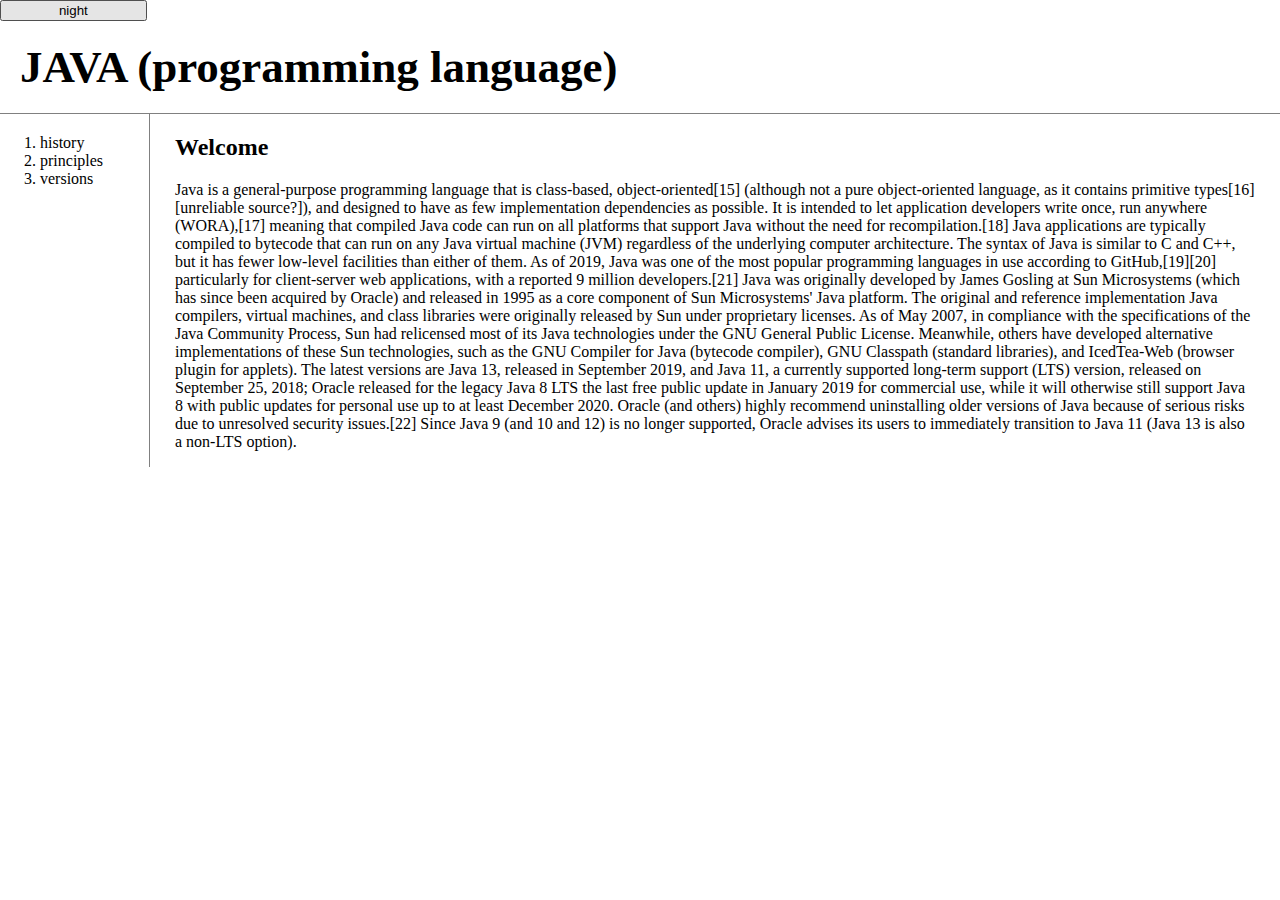
==== index.html @ 33cc08ff "sdf" ====
<!doctype html>
<html>
    <head>
    <title>Dewytear - Welcome</title>
    <meta charset="utf-8">
    <link rel="stylesheet" href="style.css">
    <script>
        function nightDayHandler(slef){
            var target = document.querySelector('body');
            var vlist = document.querySelectorAll('a');
            var i=0;

            if(this.value === 'night'){
                target.style.backgroundColor = 'black';
                target.style.color = 'white';
                this.value='day';

                while(i < vlist.length){
                    vlist[i].style.color='powderblue';
                    i++;
                }//while()
            } else {
                target.style.backgroundColor = 'white';
                target.style.color = 'black';
                this.value='night';
                
                while(i < vlist.length){
                    vlist[i].style.color='tomato';
                    i++;
                }//while()
            }//if()
        }//nightDayHandler()
    </script>
    </head>

<body>
    <div style="text-align:left;">
    <input type="button" style="width:110pt;float:center;" value="night" onclick="
        nightDayHandler(this);
    ">
    </div>
    <h1><a href="index.html">JAVA (programming language)</a></h1>
    <div id="grid">
        <ol>
            <li><a href="1.html">history</a></li>
            <li><a href="2.html">principles</a></li>
            <li><a href="3.html">versions</a></li>
        </ol>
        <div id="article">
            <h2>Welcome</h2>
            <p>

                Java is a general-purpose programming language that is class-based, object-oriented[15] (although not a pure object-oriented language, as it contains primitive types[16][unreliable source?]), and designed to have as few implementation dependencies as possible. It is intended to let application developers write once, run anywhere (WORA),[17] meaning that compiled Java code can run on all platforms that support Java without the need for recompilation.[18] Java applications are typically compiled to bytecode that can run on any Java virtual machine (JVM) regardless of the underlying computer architecture. The syntax of Java is similar to C and C++, but it has fewer low-level facilities than either of them. As of 2019, Java was one of the most popular programming languages in use according to GitHub,[19][20] particularly for client-server web applications, with a reported 9 million developers.[21]
            Java was originally developed by James Gosling at Sun Microsystems (which has since been acquired by Oracle) and released in 1995 as a core component of Sun Microsystems' Java platform. The original and reference implementation Java compilers, virtual machines, and class libraries were originally released by Sun under proprietary licenses. As of May 2007, in compliance with the specifications of the Java Community Process, Sun had relicensed most of its Java technologies under the GNU General Public License. Meanwhile, others have developed alternative implementations of these Sun technologies, such as the GNU Compiler for Java (bytecode compiler), GNU Classpath (standard libraries), and IcedTea-Web (browser plugin for applets).
            The latest versions are Java 13, released in September 2019, and Java 11, a currently supported long-term support (LTS) version, released on September 25, 2018; Oracle released for the legacy Java 8 LTS the last free public update in January 2019 for commercial use, while it will otherwise still support Java 8 with public updates for personal use up to at least December 2020. Oracle (and others) highly recommend uninstalling older versions of Java because of serious risks due to unresolved security issues.[22] Since Java 9 (and 10 and 12) is no longer supported, Oracle advises its users to immediately transition to Java 11 (Java 13 is also a non-LTS option).
            
            </p>
        </div>
    </div>
</body>
</html>
---- style.css ----
body{
            margin: 0px;
        }
        a{
            color:black;
            text-decoration: none;
        }
        h1{
            font-size: 45px;
            text-align: left;
            border-bottom: 1px solid gray;
            margin: 0;
            padding: 20px;
        }
        #grid{
            display: grid;
            grid-template-columns: 150px 1fr;
        }
        #grid ol{
            padding-left: 33px;
            border-right: 1px solid gray;
            margin: 0;
            padding: 20px;
            padding-left: 40px;
        }
        #grid #article{
            padding-left: 25px;
            padding-right: 25px;
        }
        @media(max-width: 800px){
            #grid{
                display: block;
            }
            ol{
                border-right:none;
            }
            h1{
                border-bottom: none;
            }
            #article{
                border-right:none;
            }
        }
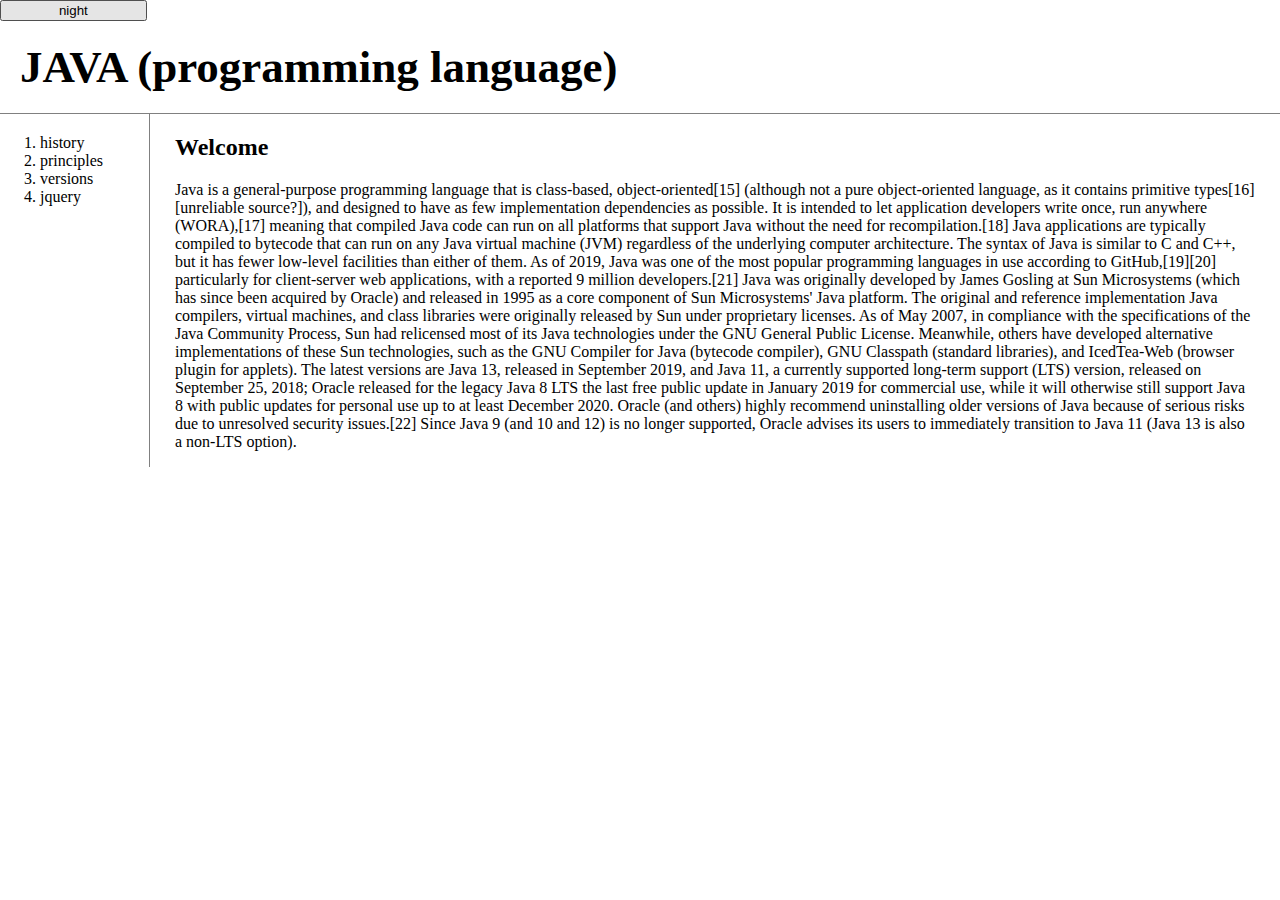
==== commit 43f7d85f: "home welcome app" ====
--- a/index.html
+++ b/index.html
@@ -4,58 +4,63 @@
     <title>Dewytear - Welcome</title>
     <meta charset="utf-8">
     <link rel="stylesheet" href="style.css">
-    <script>
-        function nightDayHandler(slef){
-            var target = document.querySelector('body');
-            var vlist = document.querySelectorAll('a');
-            var i=0;
-
-            if(this.value === 'night'){
-                target.style.backgroundColor = 'black';
-                target.style.color = 'white';
-                this.value='day';
-
-                while(i < vlist.length){
-                    vlist[i].style.color='powderblue';
-                    i++;
-                }//while()
-            } else {
-                target.style.backgroundColor = 'white';
-                target.style.color = 'black';
-                this.value='night';
-                
-                while(i < vlist.length){
-                    vlist[i].style.color='tomato';
-                    i++;
-                }//while()
-            }//if()
-        }//nightDayHandler()
-    </script>
+    <script src="https://ajax.googleapis.com/ajax/libs/jquery/3.4.1/jquery.min.js"></script>
+    <script src="colors.js"></script>
     </head>
 
 <body>
-    <div style="text-align:left;">
-    <input type="button" style="width:110pt;float:center;" value="night" onclick="
+    <input type="button" style="width:110pt" value="night" onclick="
         nightDayHandler(this);
     ">
-    </div>
     <h1><a href="index.html">JAVA (programming language)</a></h1>
     <div id="grid">
-        <ol>
-            <li><a href="1.html">history</a></li>
-            <li><a href="2.html">principles</a></li>
-            <li><a href="3.html">versions</a></li>
+        <ol id="navigation">
+            <!-- <li><a href="#!history" onclick="fetchPage('history')">history</a></li>
+            <li><a href="#!principles" onclick="fetchPage('principles')">principles</a></li>
+            <li><a href="#!versions" onclick="fetchPage('versions')">versions</a></li> -->
         </ol>
         <div id="article">
-            <h2>Welcome</h2>
-            <p>
-
-                Java is a general-purpose programming language that is class-based, object-oriented[15] (although not a pure object-oriented language, as it contains primitive types[16][unreliable source?]), and designed to have as few implementation dependencies as possible. It is intended to let application developers write once, run anywhere (WORA),[17] meaning that compiled Java code can run on all platforms that support Java without the need for recompilation.[18] Java applications are typically compiled to bytecode that can run on any Java virtual machine (JVM) regardless of the underlying computer architecture. The syntax of Java is similar to C and C++, but it has fewer low-level facilities than either of them. As of 2019, Java was one of the most popular programming languages in use according to GitHub,[19][20] particularly for client-server web applications, with a reported 9 million developers.[21]
-            Java was originally developed by James Gosling at Sun Microsystems (which has since been acquired by Oracle) and released in 1995 as a core component of Sun Microsystems' Java platform. The original and reference implementation Java compilers, virtual machines, and class libraries were originally released by Sun under proprietary licenses. As of May 2007, in compliance with the specifications of the Java Community Process, Sun had relicensed most of its Java technologies under the GNU General Public License. Meanwhile, others have developed alternative implementations of these Sun technologies, such as the GNU Compiler for Java (bytecode compiler), GNU Classpath (standard libraries), and IcedTea-Web (browser plugin for applets).
-            The latest versions are Java 13, released in September 2019, and Java 11, a currently supported long-term support (LTS) version, released on September 25, 2018; Oracle released for the legacy Java 8 LTS the last free public update in January 2019 for commercial use, while it will otherwise still support Java 8 with public updates for personal use up to at least December 2020. Oracle (and others) highly recommend uninstalling older versions of Java because of serious risks due to unresolved security issues.[22] Since Java 9 (and 10 and 12) is no longer supported, Oracle advises its users to immediately transition to Java 11 (Java 13 is also a non-LTS option).
-            
-            </p>
+            <article>
+            </article>
         </div>
     </div>
+    <script>
+
+        function fetchPage(filename){
+            fetch(filename).then(function(response){
+                response.text().then(function(text){
+                    //alert(text);
+                    document.querySelector('article').innerHTML = text;
+                })
+            })
+        }
+        
+        fetchPage('Welcome');
+
+        if(location.hash){
+            fetchPage(location.hash.substr(2))
+        } else {
+            fetchPage('Welcome');
+        }
+
+        fetch('list').then(function(response){
+            response.text().then(function(text){
+                //<li><a href="#!history" onclick="fetchPage('history')">history</a></li>
+                var items = text.split('|');     //text에 있는 문자열을 '|'로 쪼개어 배열에 담는다.
+                console.log(items);
+
+                var i = 0;
+                var tags = '';
+                while(i < items.length){
+                    var item = items[i];
+                    item = item.trim();
+                    var tag = '<li><a href="#!' + item + '" onclick="fetchPage(\'' + item + '\')">'+ item + '</a></li>'
+                    tags = tags + tag;
+                    i++;
+                }
+                document.querySelector('#navigation').innerHTML = tags;
+            })
+        })
+    </script>
 </body>
 </html>
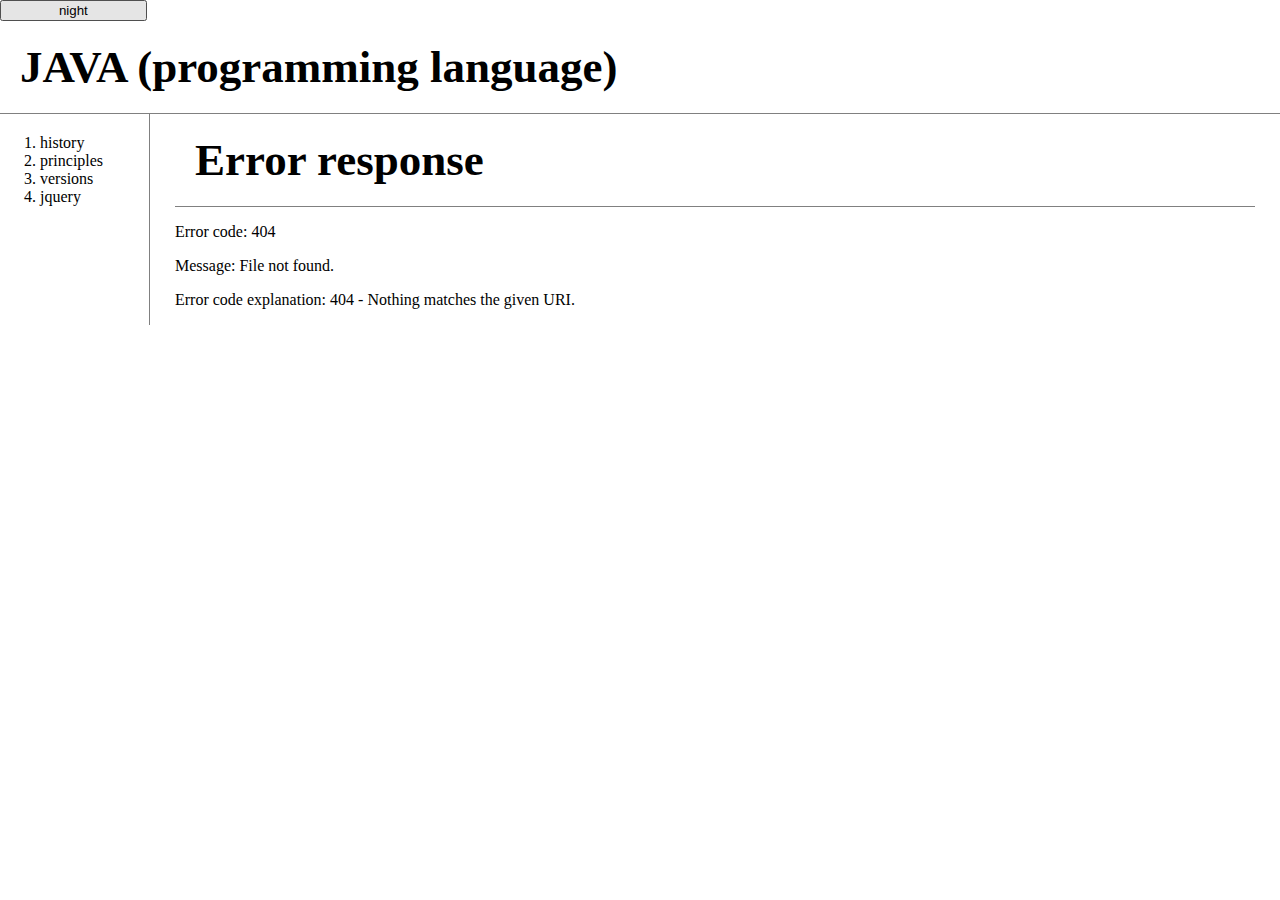
==== commit f83a482a: "home comming" ====
--- a/index.html
+++ b/index.html
@@ -35,12 +35,12 @@
             })
         }
         
-        fetchPage('Welcome');
+        fetchPage('welcome');
 
         if(location.hash){
             fetchPage(location.hash.substr(2))
         } else {
-            fetchPage('Welcome');
+            fetchPage('welcome');
         }
 
         fetch('list').then(function(response){
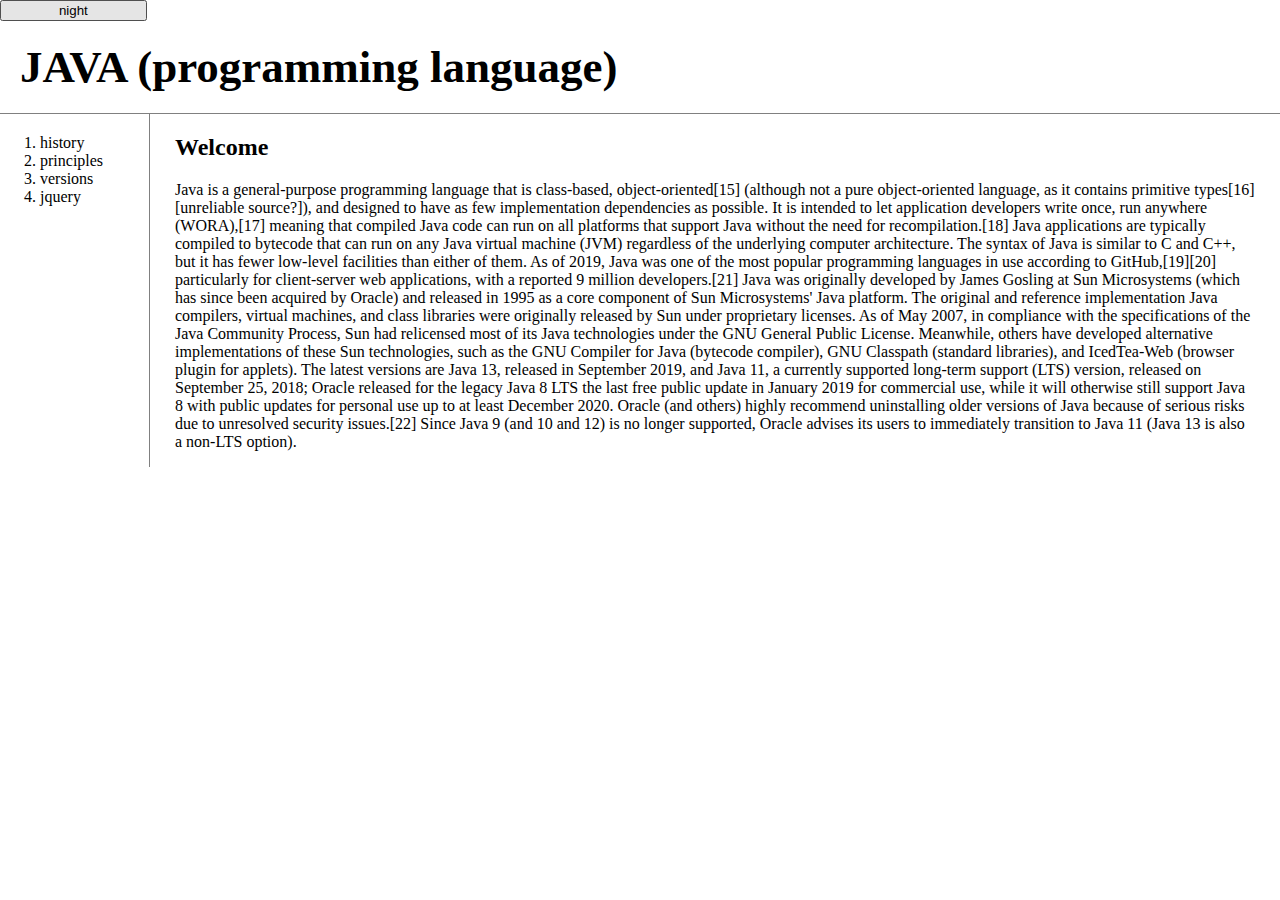
==== commit 3e0634a0: "home comming index" ====
--- a/index.html
+++ b/index.html
@@ -46,7 +46,7 @@
         fetch('list').then(function(response){
             response.text().then(function(text){
                 //<li><a href="#!history" onclick="fetchPage('history')">history</a></li>
-                var items = text.split('|');     //text에 있는 문자열을 '|'로 쪼개어 배열에 담는다.
+                var items = text.split('|');     //text에 있는 문자열을 '|'로 쪼개어 배열에 담는다
                 console.log(items);
 
                 var i = 0;
